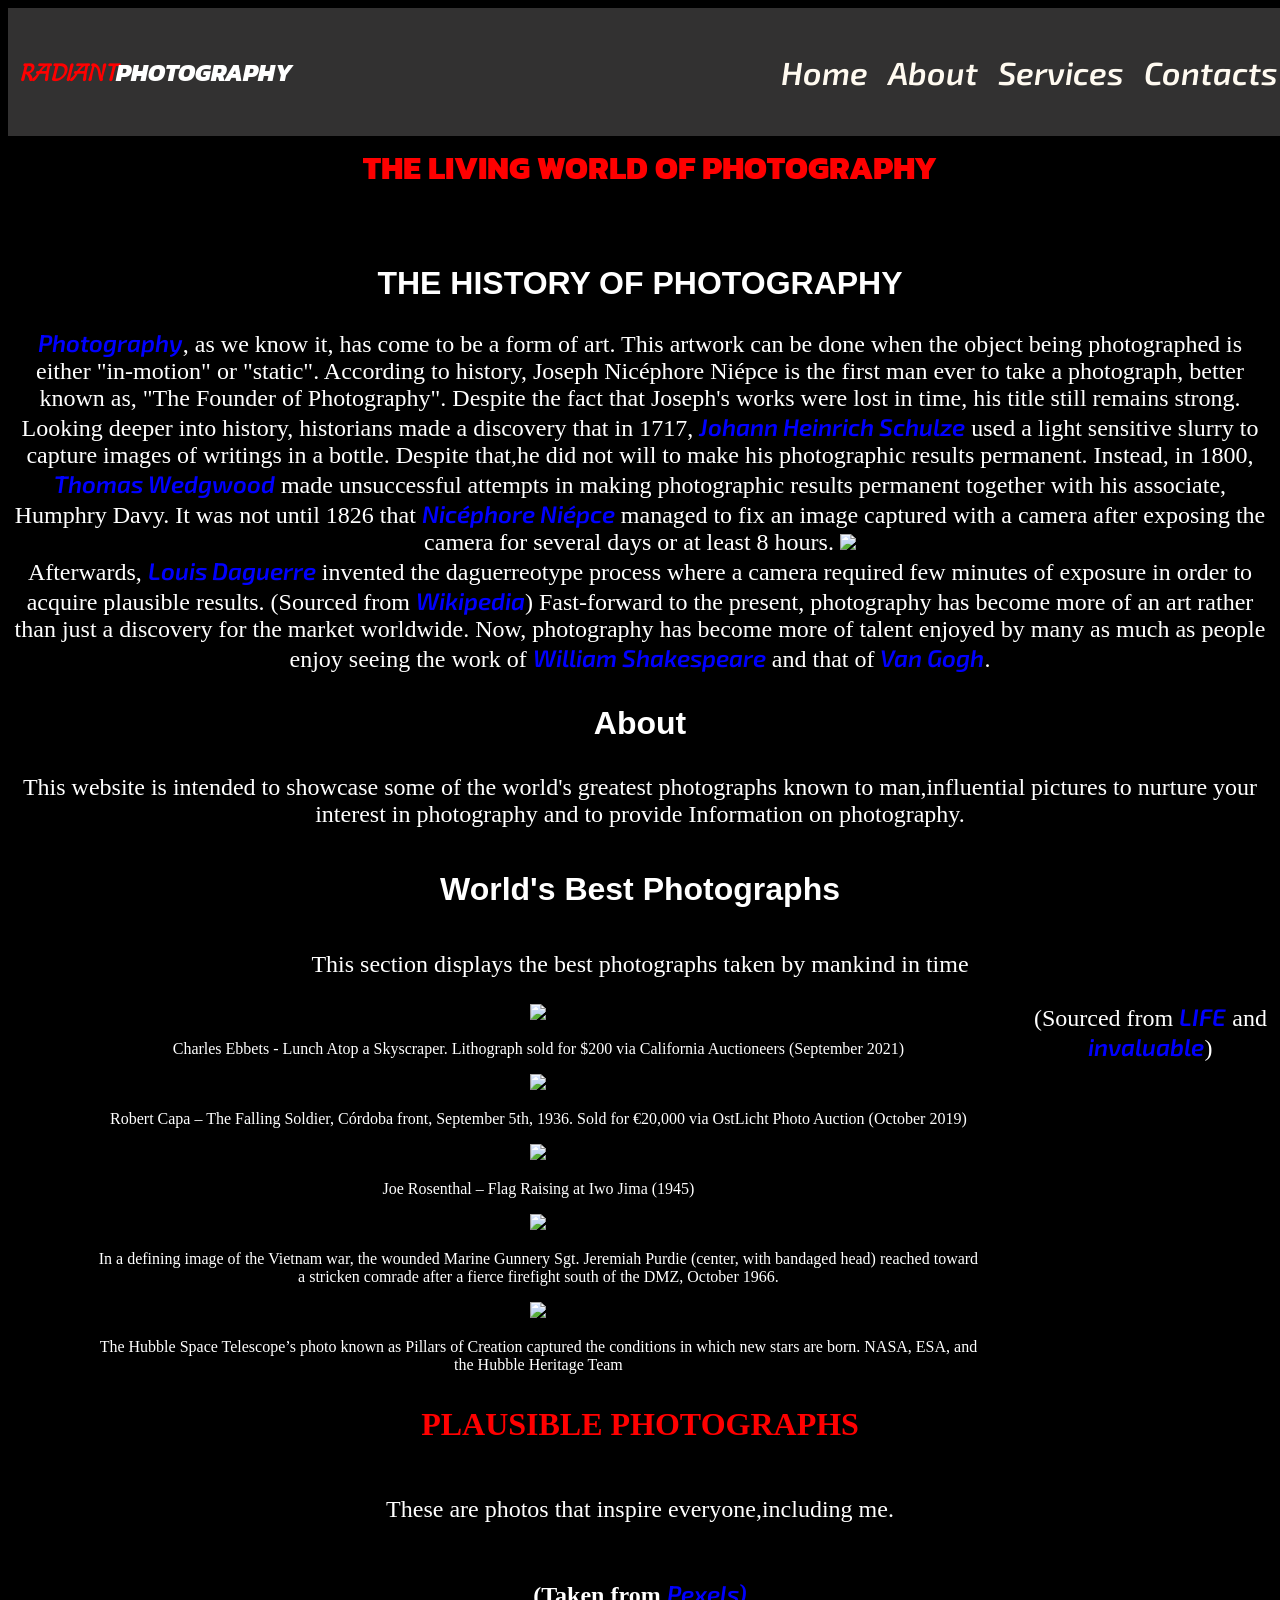
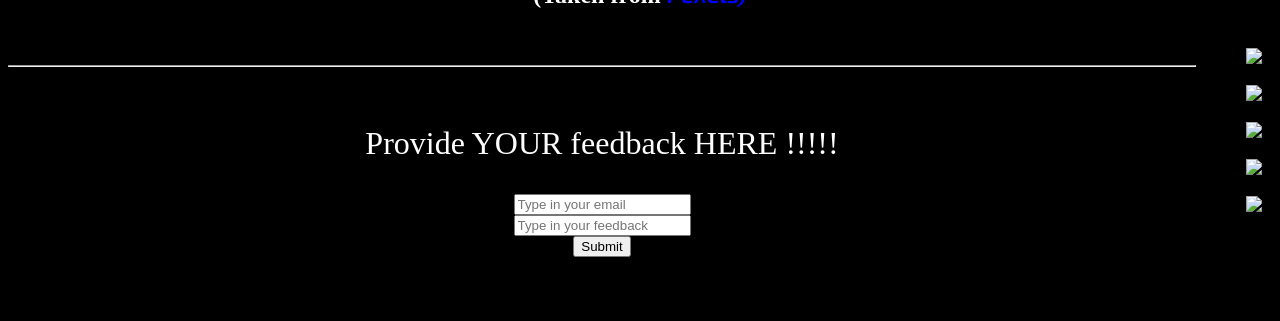
==== index2.html @ 1ec42f84 "5th commit" ====
<!DOCTYPE html>
<html lang="en">
<head>
    <meta charset="UTF-8">
    <meta name="viewport" content="width=device-width, initial-scale=1.0">
    <link rel="stylesheet" href="style2.css">
    <title>Information</title>

    <div class="Head">
        <nav class="CONTENT">
            <h1>RADIANT<span>PHOTOGRAPHY</span></h1>
            <ul>
                <li>
                    <a href="#">Home</a>
                </li>
                <li>
                    <a href="#">About</a>
                </li>
                <li>
                    <a href="services.html">Services</a>
                </li>
                <li>
                    <a href="#">Contacts</a>
                </li>
            </ul> 
        </nav>
    </div>
</head>
<body>
    
    <div class="Body">
        <div class="Introduction">
            <h1>The Living world of PHOTOGRAPHY</h1>
            <br>
            <br>
            <h2>THE HISTORY OF PHOTOGRAPHY</h2>
            <p>
                <a href="https://en.wikipedia.org/wiki/Photography">Photography</a>, as we know it, has come to be a form of art. This artwork can be done when the object being photographed is either 
                "in-motion" or "static". According to history, Joseph Nicéphore Niépce is the first man ever to take a photograph, better known as, "The Founder of Photography". Despite the fact that Joseph's works were lost in time,
                his title still remains strong. 
            </p>
            <p>
                Looking deeper into history, historians made a discovery that in 1717, <a href="https://en.wikipedia.org/wiki/Johann_Heinrich_Schulze">Johann Heinrich Schulze</a> used a light sensitive slurry to capture images of writings in a bottle.
                Despite that,he did not will to make his photographic results permanent. Instead, in 1800, <a href="https://en.wikipedia.org/wiki/Thomas_Wedgwood_(photographer)">Thomas Wedgwood</a> made unsuccessful attempts in making photographic results permanent together with his associate, Humphry Davy.
                It was not until 1826 that <a href="https://en.wikipedia.org/wiki/Nic%C3%A9phore_Ni%C3%A9pce">Nicéphore Niépce</a> managed to fix an image captured with a camera after exposing the camera for several days or at least 8 hours.
                <img src="https://upload.wikimedia.org/wikipedia/commons/thumb/8/8c/View_from_the_Window_at_Le_Gras_colorized_2020_new.png/800px-View_from_the_Window_at_Le_Gras_colorized_2020_new.png">
                <br>
                Afterwards, <a href="https://en.wikipedia.org/wiki/Louis_Daguerre">Louis Daguerre</a> invented the daguerreotype process where a camera required few minutes of exposure in order to acquire plausible results.
                (Sourced from <a href="https://en.wikipedia.org/wiki/History_of_photography">Wikipedia</a>)
            </p>
            <p>
                Fast-forward to the present, photography has become more of an art rather than just a discovery for the market worldwide. Now, photography has become more of talent enjoyed by many as much as people enjoy seeing the work of <a href="https://en.wikipedia.org/wiki/William_Shakespeare">William Shakespeare</a> and that of <a href="https://en.wikipedia.org/wiki/Vincent_van_Gogh">Van Gogh</a>.
            </p>
        </div>
        <div class="About">
            <h3>About</h3>

            <p>
                This website is intended to showcase some of the world's greatest photographs known to man,influential pictures to nurture your interest in photography and to provide Information on photography.
            </p>
        </div>
        <div class="Webinfo">
            <h4>World's best photographs</h4>

            <p>This section displays the best photographs taken by mankind in time </p>
            <br>
            <section class="Photos">
                <ul>
                    <li>
                        <img src="https://www.invaluable.com/blog/wp-content/uploads/sites/77/2023/01/Lunch-Atop-Skyscraper.jpg">
                        <blockquote>Charles Ebbets - Lunch Atop a Skyscraper. Lithograph sold for $200 via California Auctioneers (September 2021)</blockquote>
                    </li>
                    <li>
                        <img src="https://www.invaluable.com/blog/wp-content/uploads/sites/77/2023/01/Falling-Soldier-670x453.jpg">
                        <blockquote>Robert Capa – The Falling Soldier, Córdoba front, September 5th, 1936. Sold for €20,000 via OstLicht Photo Auction (October 2019)</blockquote>
                    </li>
                    <li>
                        <img src="https://www.invaluable.com/blog/wp-content/uploads/sites/77/2023/01/Flag-Raising-at-Iwo-Jima-538x670.jpg">
                        <blockquote>Joe Rosenthal – Flag Raising at Iwo Jima (1945)</blockquote>
                    </li>
                    <li>
                        <img src="https://static.life.com/wp-content/uploads/migrated/2014/10/vietnam-war-larry-burrows-01-1024x675.jpg">
                        <blockquote>In a defining image of the Vietnam war, the wounded Marine Gunnery Sgt. Jeremiah Purdie (center, with bandaged head) reached toward a stricken comrade after a fierce firefight south of the DMZ, October 1966.</blockquote>
                    </li>
                    <li>
                        <img src="https://static.life.com/wp-content/uploads/2021/12/06185651/STScI-01EVT2RBPDHYADWQX62QR1ABJ2-982x1024.jpg">
                        <blockquote>The Hubble Space Telescope’s photo known as Pillars of Creation captured the conditions in which new stars are born.
                            NASA, ESA, and the Hubble Heritage Team</blockquote>
                    </li>
                </ul>
                <p> (Sourced from <a href="https://www.life.com/history/the-100-most-important-photos-ever/">LIFE</a> and <a href="https://www.invaluable.com/blog/20-most-famous-photographs/?srsltid=AfmBOorhoj-VgGrCRpae5fvIi7XuRFEEPcQmVcg4v2UHcqRdibIInVS_">invaluable</a>)</p>
            </section>
        </div>
        <div class="Inspiration">
            <h5>Plausible Photographs</h5>
            <p> These are photos that inspire everyone,including me.</p>
            <h6>(Taken from <a href="https://www.pexels.com/">Pexels)</a>
            <div class="truest">
                <ul>
                    <li>
                        <img src="/Images/image1.jpg">
                    </li>
                    <li>
                        <img src="/Images/image2.jpg">
                    </li>
                    <li>
                        <img src="/Images/image3.jpg">
                    </li>
                    <li>
                        <img src="/Images/image4.jpg">
                    </li>
                    <li>
                        <img src="/Images/image5.jpg">
                    </li>
                </ul>

            </div>

        </div>
    </div>
    <hr>
    <br>
    <div class="FeedBack">
        <p>Provide YOUR feedback HERE !!!!!
            <form>
                <input type="email" placeholder="Type in your email">
                <input type="text" placeholder="Type in your feedback">
                <input type="submit" placeholder="Submit the form">
            </form>
        </p>

    </div>
    
</body>
</html>
---- style2.css ----
@import url('https://fonts.googleapis.com/css2?family=Kanit:ital,wght@0,100;0,200;0,300;0,400;0,500;0,600;0,700;0,800;0,900;1,100;1,200;1,300;1,400;1,500;1,600;1,700;1,800;1,900&display=swap');
@import url('https://fonts.googleapis.com/css2?family=Macondo&display=swap');
@import url('https://fonts.googleapis.com/css2?family=Exo+2:ital,wght@1,427&display=swap');

body{
    background: black;
    overflow: visible;
    overflow-x: hidden;
}

nav{
    width: 100%;
    display: flex;
    justify-content: space-between;
    align-items: center;
    float: left;
    height: 8rem;
    background: rgba(53, 52, 52, 0.945);
    position: fixed;
}
ul{
    display: flex;
    float: right;
}
ul li{
    list-style: none;
    margin: 10px;
}
a{
    font-weight: 600;
    font-family:"Exo 2";
    color: floralwhite;
    font-style: oblique;
    font-size: xx-large;
    text-decoration: none;
    border: 1px rgb(14, 13, 13);
    border-radius: 30px;
    border-style: none;
    display: inline-block;
}
h1{
    font-weight: 600;
    color: red;
    font-family:"Macondo";
    font-style: oblique;
    margin: 10px;
}
h1 span{
    font-family: "Kanit";
    color: white;
    font-style: italic;
    font-weight: 750;
}
.Body{
    color: white;
    padding-top: 10%;
}
.Introduction h1{
    align-items: center;
    width: 100%;
    font-size: xx-large;
    font-weight: 800;
    font-style: initial;
    font-family: "Kanit";
}
.Body{
    width: 100%;
    height: auto;
    align-items: center;
    justify-content: center;
    place-items: center;
    text-align: center;
} 
.Body p{
    font-size: x-large;
    font-weight: 500;
    display: contents;
    justify-content: center;
}
.Body a{
    color: blue;
    font-size: x-large;
}
.Body h1 {
    text-decoration: wavy;
    text-transform: uppercase;
    font-size: xx-large;
}
.Body h2{
    text-transform: capitalize;
    text-decoration: white;
    font-family: sans-serif;
    font-size: xx-large;
}
.Body h3{
    text-transform: capitalize;
    text-decoration: white;
    font-family: sans-serif;
    font-size: xx-large;
}
.Body h4{
    text-transform: capitalize;
    text-decoration: white;
    font-family: sans-serif;
    font-size: xx-large;
}
.Body h5{
    font-size: xx-large;
    font-style: "Kanit";
    text-transform: uppercase;
    color: red;
}
.Photos{
    display: flex;
    float: left;
}
.Photos ul{
    display: inline-block;  
}
.Photos p{
    display: inline;
}
h5{
    font-size: xx-large;
}
.truest ul{
    display: inline-block;
}
h6{
    font-size: x-large;
}
body hr{
    color: red;
}
.FeedBack p{
    font-size: xx-large;
    color: white;
    font-style: "Kanit";
    display: flex;
    align-items: center;
    flex-direction: column;
}
.FeedBack form{
    size: 10px;
    border-radius: 25px;
    color: crimson;
    align-items: center;
    display: flex;
    flex-direction: column;
    font-size: x-large;
    font-weight: 400;
    text-decoration: crimson;
}
input text{
    width: 100%;
    height: 700vh;
}
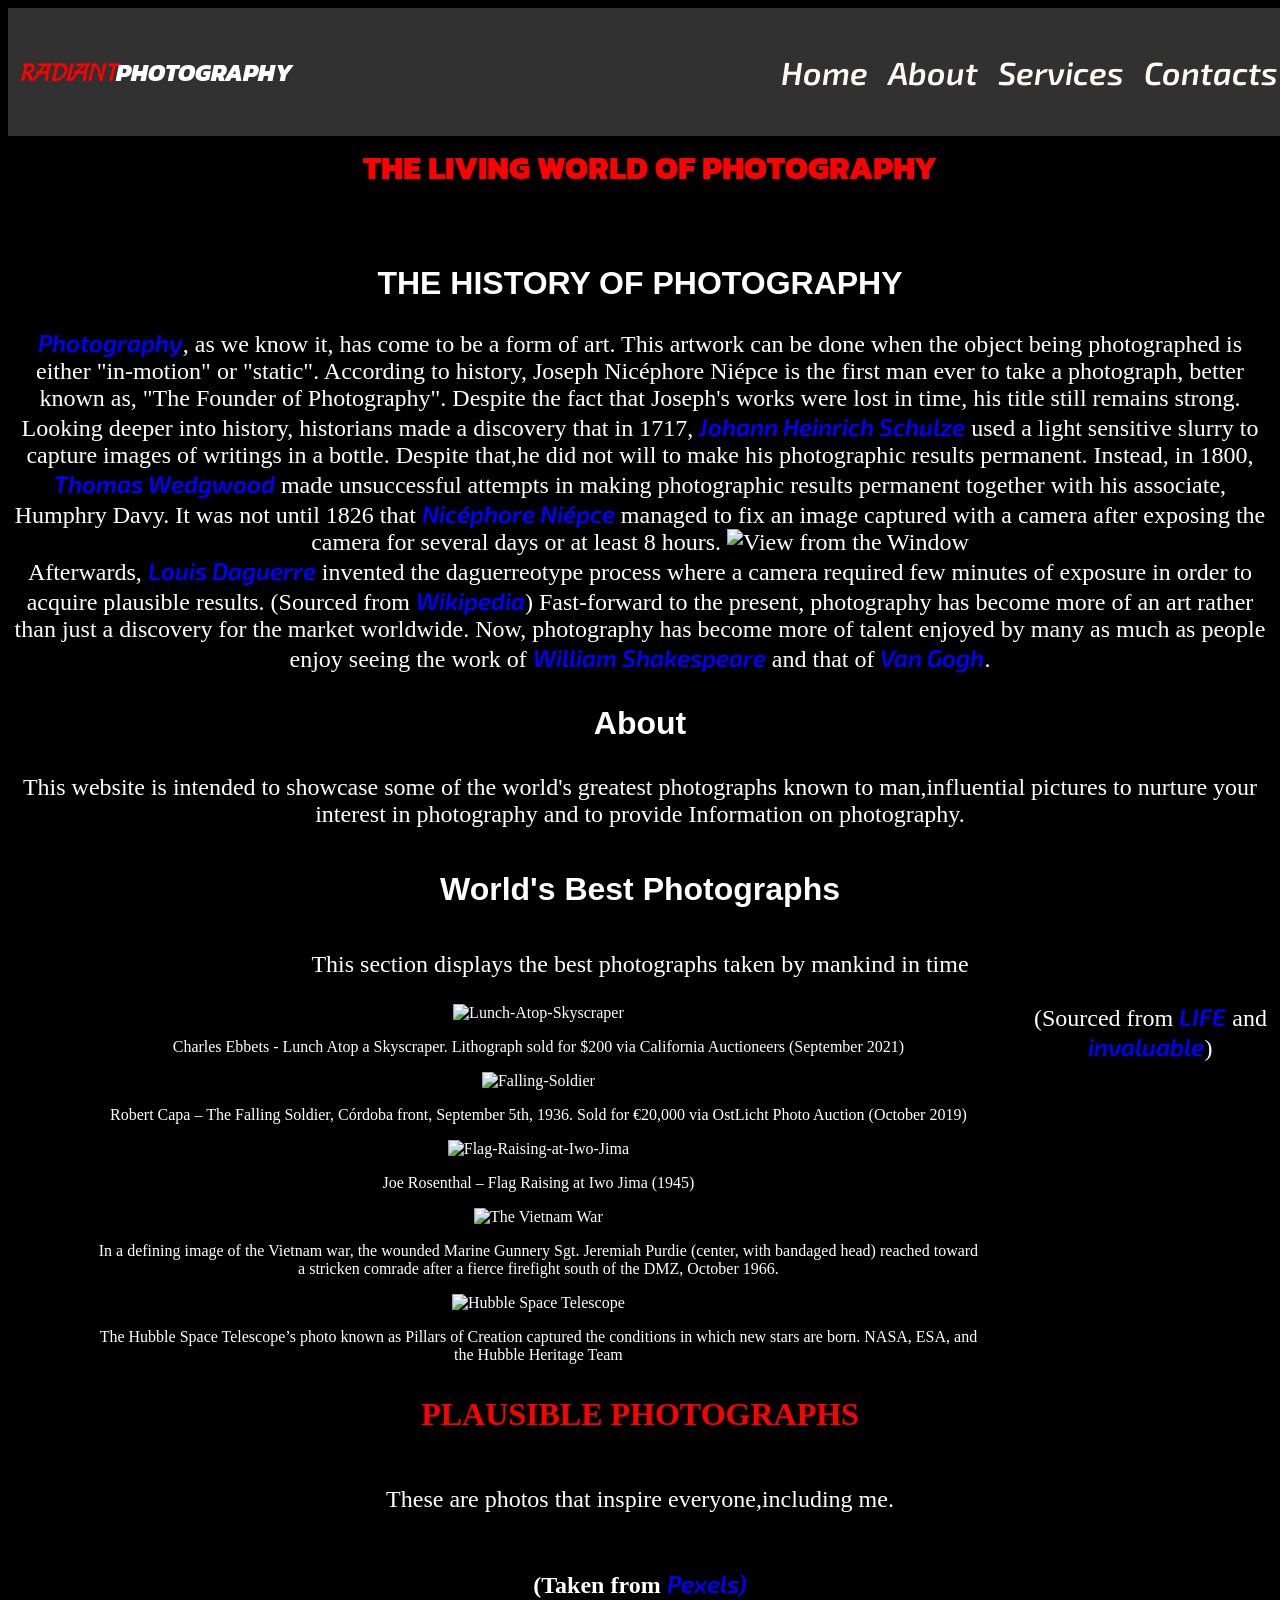
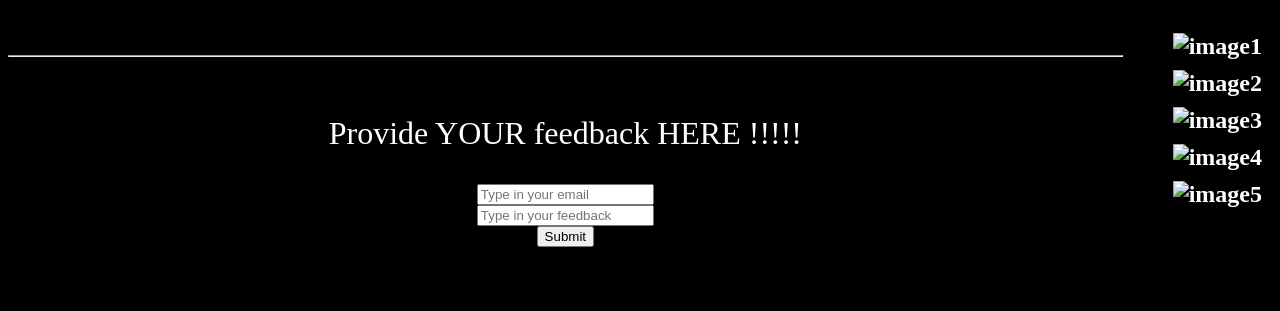
==== commit 857b94e0: "commit 6" ====
--- a/index2.html
+++ b/index2.html
@@ -17,7 +17,7 @@
                     <a href="#">About</a>
                 </li>
                 <li>
-                    <a href="services.html">Services</a>
+                    <a href="index3.html">Services</a>
                 </li>
                 <li>
                     <a href="#">Contacts</a>
@@ -43,7 +43,7 @@
                 Looking deeper into history, historians made a discovery that in 1717, <a href="https://en.wikipedia.org/wiki/Johann_Heinrich_Schulze">Johann Heinrich Schulze</a> used a light sensitive slurry to capture images of writings in a bottle.
                 Despite that,he did not will to make his photographic results permanent. Instead, in 1800, <a href="https://en.wikipedia.org/wiki/Thomas_Wedgwood_(photographer)">Thomas Wedgwood</a> made unsuccessful attempts in making photographic results permanent together with his associate, Humphry Davy.
                 It was not until 1826 that <a href="https://en.wikipedia.org/wiki/Nic%C3%A9phore_Ni%C3%A9pce">Nicéphore Niépce</a> managed to fix an image captured with a camera after exposing the camera for several days or at least 8 hours.
-                <img src="https://upload.wikimedia.org/wikipedia/commons/thumb/8/8c/View_from_the_Window_at_Le_Gras_colorized_2020_new.png/800px-View_from_the_Window_at_Le_Gras_colorized_2020_new.png">
+                <img src="https://upload.wikimedia.org/wikipedia/commons/thumb/8/8c/View_from_the_Window_at_Le_Gras_colorized_2020_new.png/800px-View_from_the_Window_at_Le_Gras_colorized_2020_new.png" alt="View from the Window">
                 <br>
                 Afterwards, <a href="https://en.wikipedia.org/wiki/Louis_Daguerre">Louis Daguerre</a> invented the daguerreotype process where a camera required few minutes of exposure in order to acquire plausible results.
                 (Sourced from <a href="https://en.wikipedia.org/wiki/History_of_photography">Wikipedia</a>)
@@ -67,23 +67,23 @@
             <section class="Photos">
                 <ul>
                     <li>
-                        <img src="https://www.invaluable.com/blog/wp-content/uploads/sites/77/2023/01/Lunch-Atop-Skyscraper.jpg">
+                        <img src="https://www.invaluable.com/blog/wp-content/uploads/sites/77/2023/01/Lunch-Atop-Skyscraper.jpg" alt="Lunch-Atop-Skyscraper">
                         <blockquote>Charles Ebbets - Lunch Atop a Skyscraper. Lithograph sold for $200 via California Auctioneers (September 2021)</blockquote>
                     </li>
                     <li>
-                        <img src="https://www.invaluable.com/blog/wp-content/uploads/sites/77/2023/01/Falling-Soldier-670x453.jpg">
+                        <img src="https://www.invaluable.com/blog/wp-content/uploads/sites/77/2023/01/Falling-Soldier-670x453.jpg" alt="Falling-Soldier">
                         <blockquote>Robert Capa – The Falling Soldier, Córdoba front, September 5th, 1936. Sold for €20,000 via OstLicht Photo Auction (October 2019)</blockquote>
                     </li>
                     <li>
-                        <img src="https://www.invaluable.com/blog/wp-content/uploads/sites/77/2023/01/Flag-Raising-at-Iwo-Jima-538x670.jpg">
+                        <img src="https://www.invaluable.com/blog/wp-content/uploads/sites/77/2023/01/Flag-Raising-at-Iwo-Jima-538x670.jpg" alt="Flag-Raising-at-Iwo-Jima">
                         <blockquote>Joe Rosenthal – Flag Raising at Iwo Jima (1945)</blockquote>
                     </li>
                     <li>
-                        <img src="https://static.life.com/wp-content/uploads/migrated/2014/10/vietnam-war-larry-burrows-01-1024x675.jpg">
+                        <img src="https://static.life.com/wp-content/uploads/migrated/2014/10/vietnam-war-larry-burrows-01-1024x675.jpg" alt="The Vietnam War">
                         <blockquote>In a defining image of the Vietnam war, the wounded Marine Gunnery Sgt. Jeremiah Purdie (center, with bandaged head) reached toward a stricken comrade after a fierce firefight south of the DMZ, October 1966.</blockquote>
                     </li>
                     <li>
-                        <img src="https://static.life.com/wp-content/uploads/2021/12/06185651/STScI-01EVT2RBPDHYADWQX62QR1ABJ2-982x1024.jpg">
+                        <img src="https://static.life.com/wp-content/uploads/2021/12/06185651/STScI-01EVT2RBPDHYADWQX62QR1ABJ2-982x1024.jpg" alt="Hubble Space Telescope">
                         <blockquote>The Hubble Space Telescope’s photo known as Pillars of Creation captured the conditions in which new stars are born.
                             NASA, ESA, and the Hubble Heritage Team</blockquote>
                     </li>
@@ -98,19 +98,19 @@
             <div class="truest">
                 <ul>
                     <li>
-                        <img src="/Images/image1.jpg">
+                        <img src="/Images/image1.jpg" alt="image1">
                     </li>
                     <li>
-                        <img src="/Images/image2.jpg">
+                        <img src="/Images/image2.jpg" alt="image2">
                     </li>
                     <li>
-                        <img src="/Images/image3.jpg">
+                        <img src="/Images/image3.jpg" alt="image3">
                     </li>
                     <li>
-                        <img src="/Images/image4.jpg">
+                        <img src="/Images/image4.jpg" alt="image4">
                     </li>
                     <li>
-                        <img src="/Images/image5.jpg">
+                        <img src="/Images/image5.jpg" alt="image5">
                     </li>
                 </ul>
 
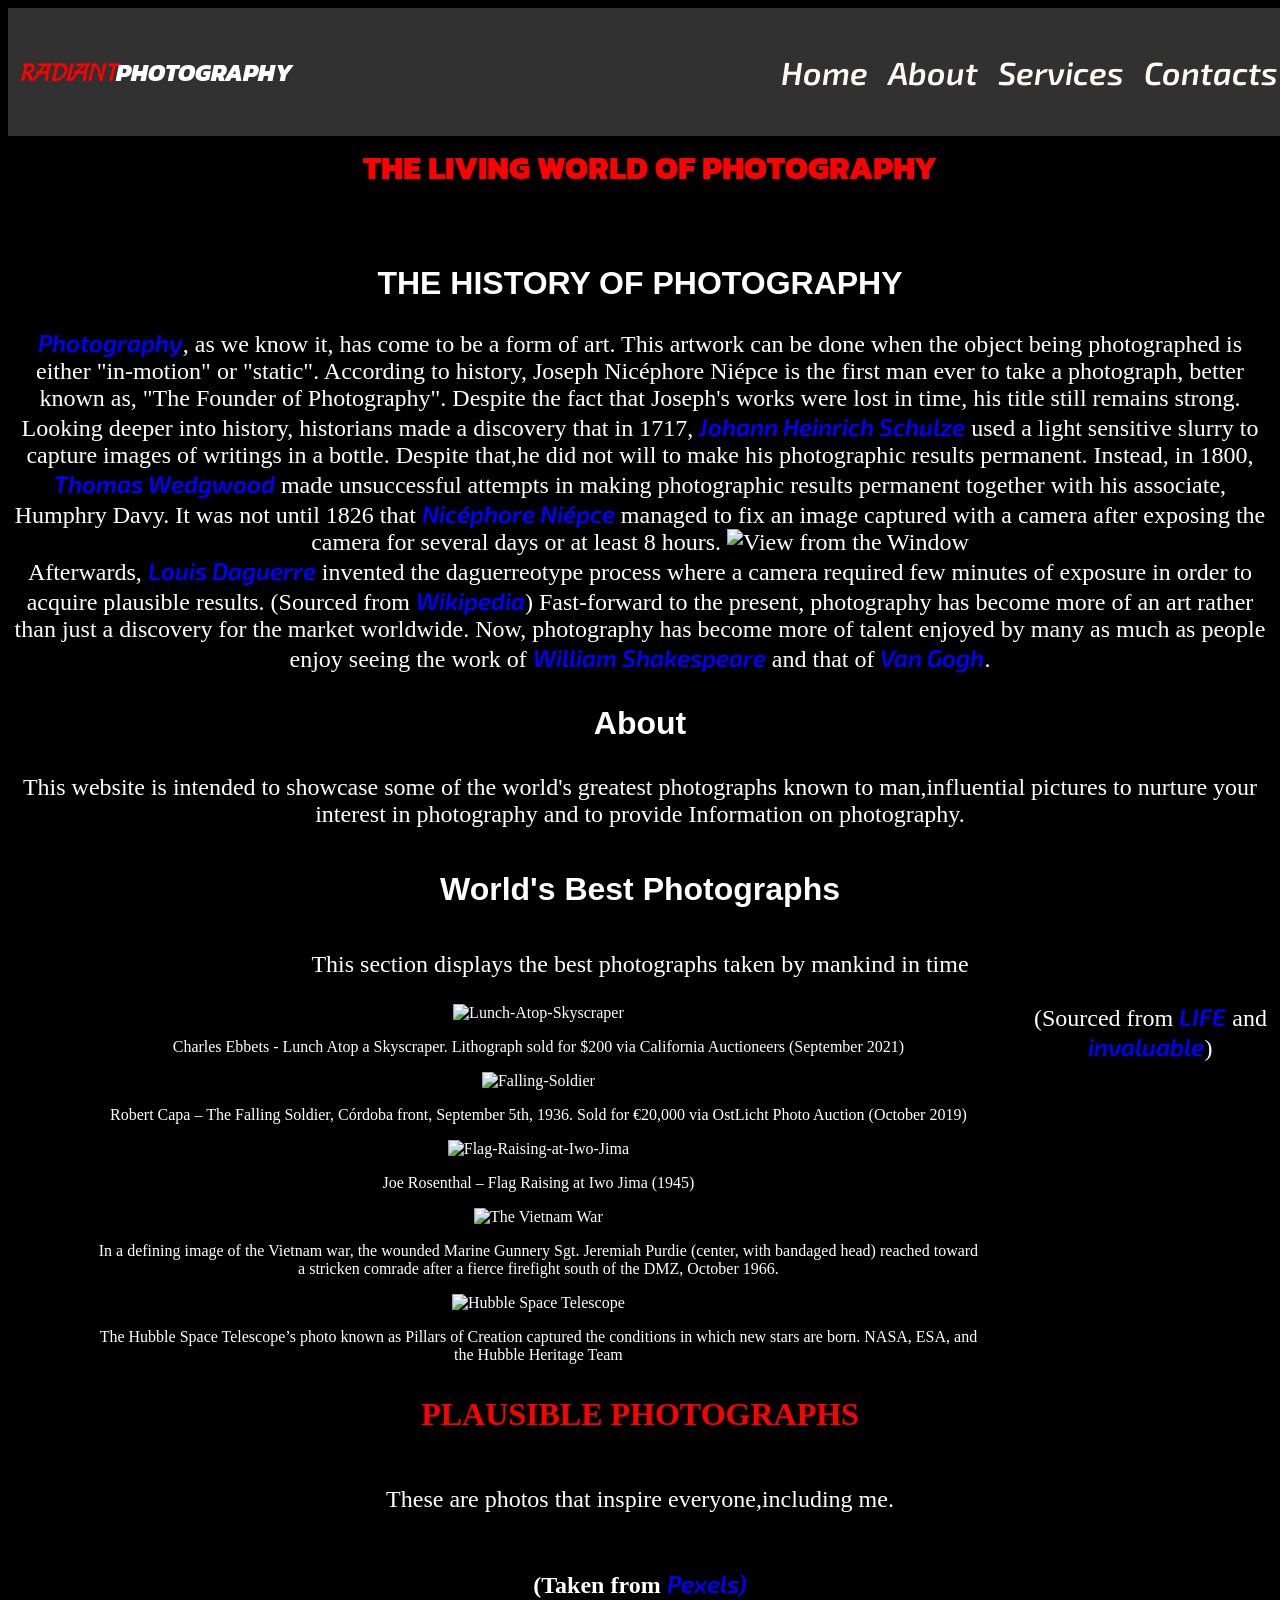
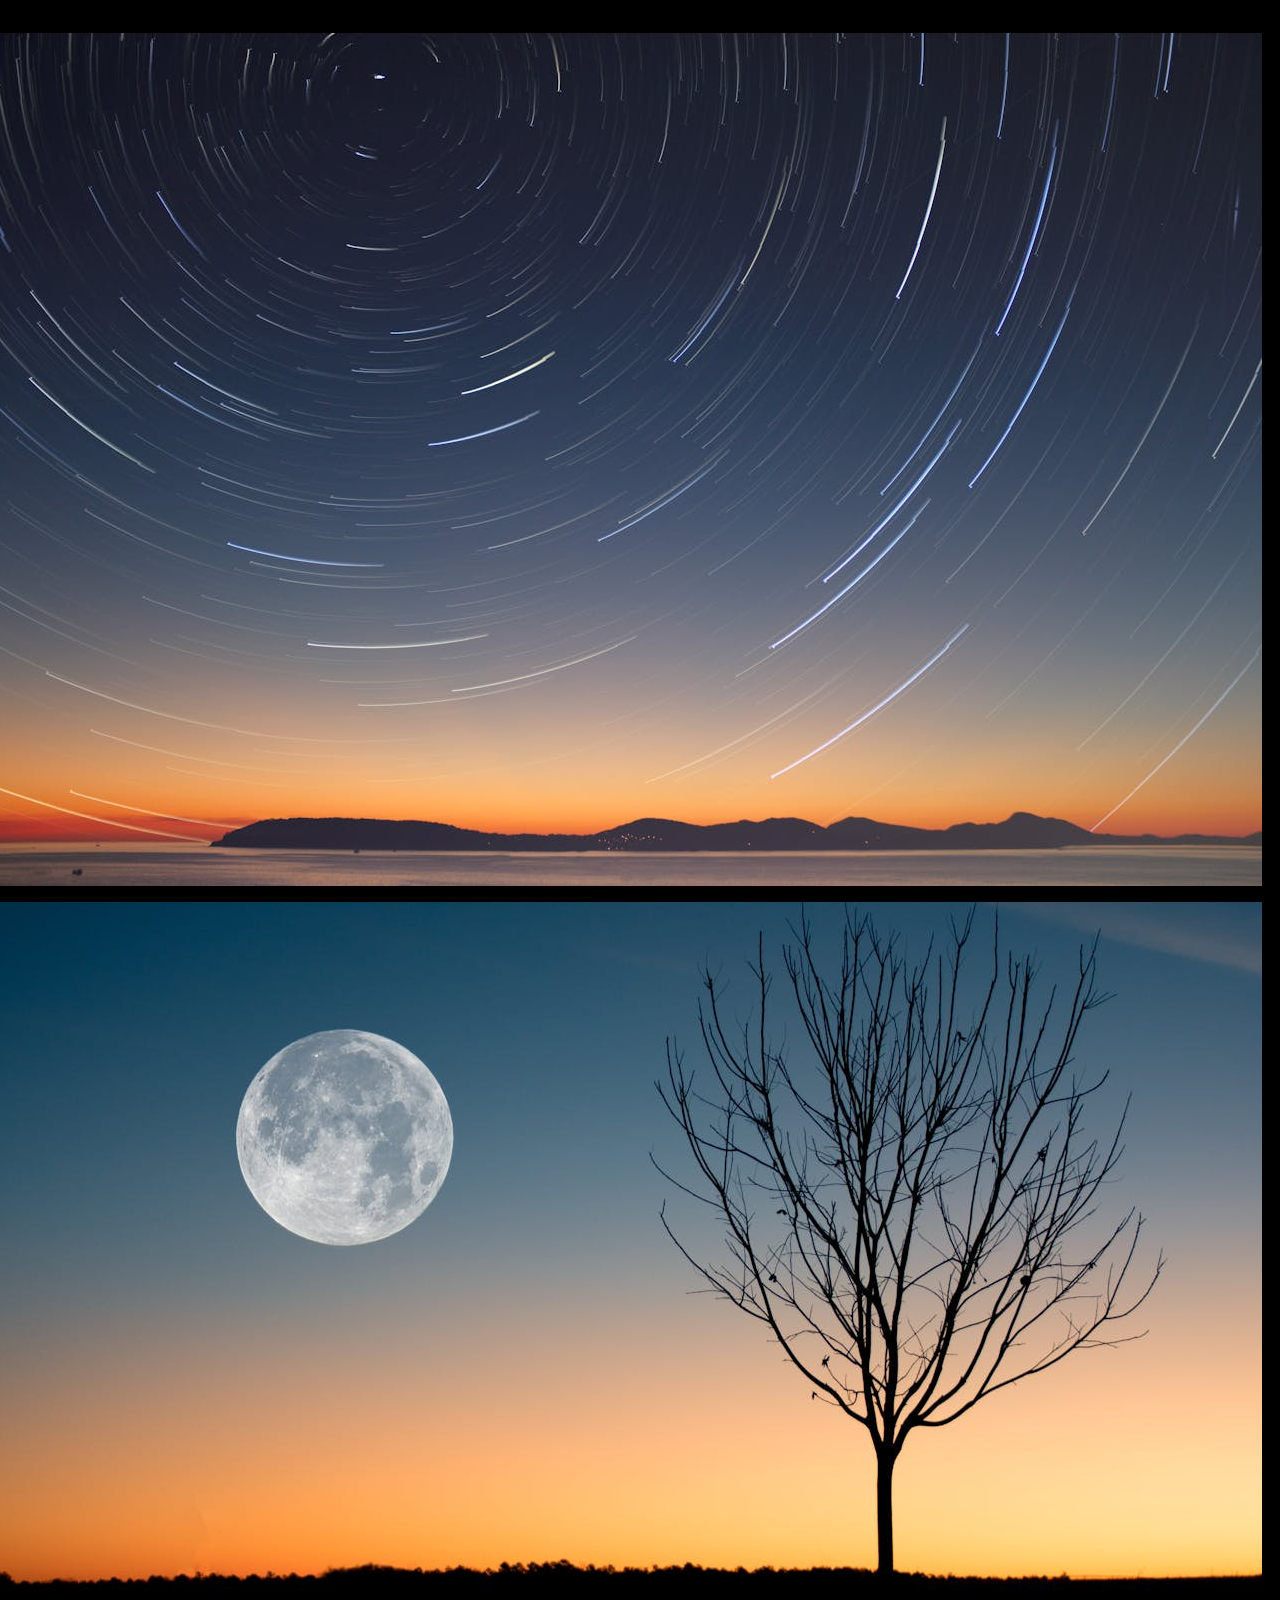
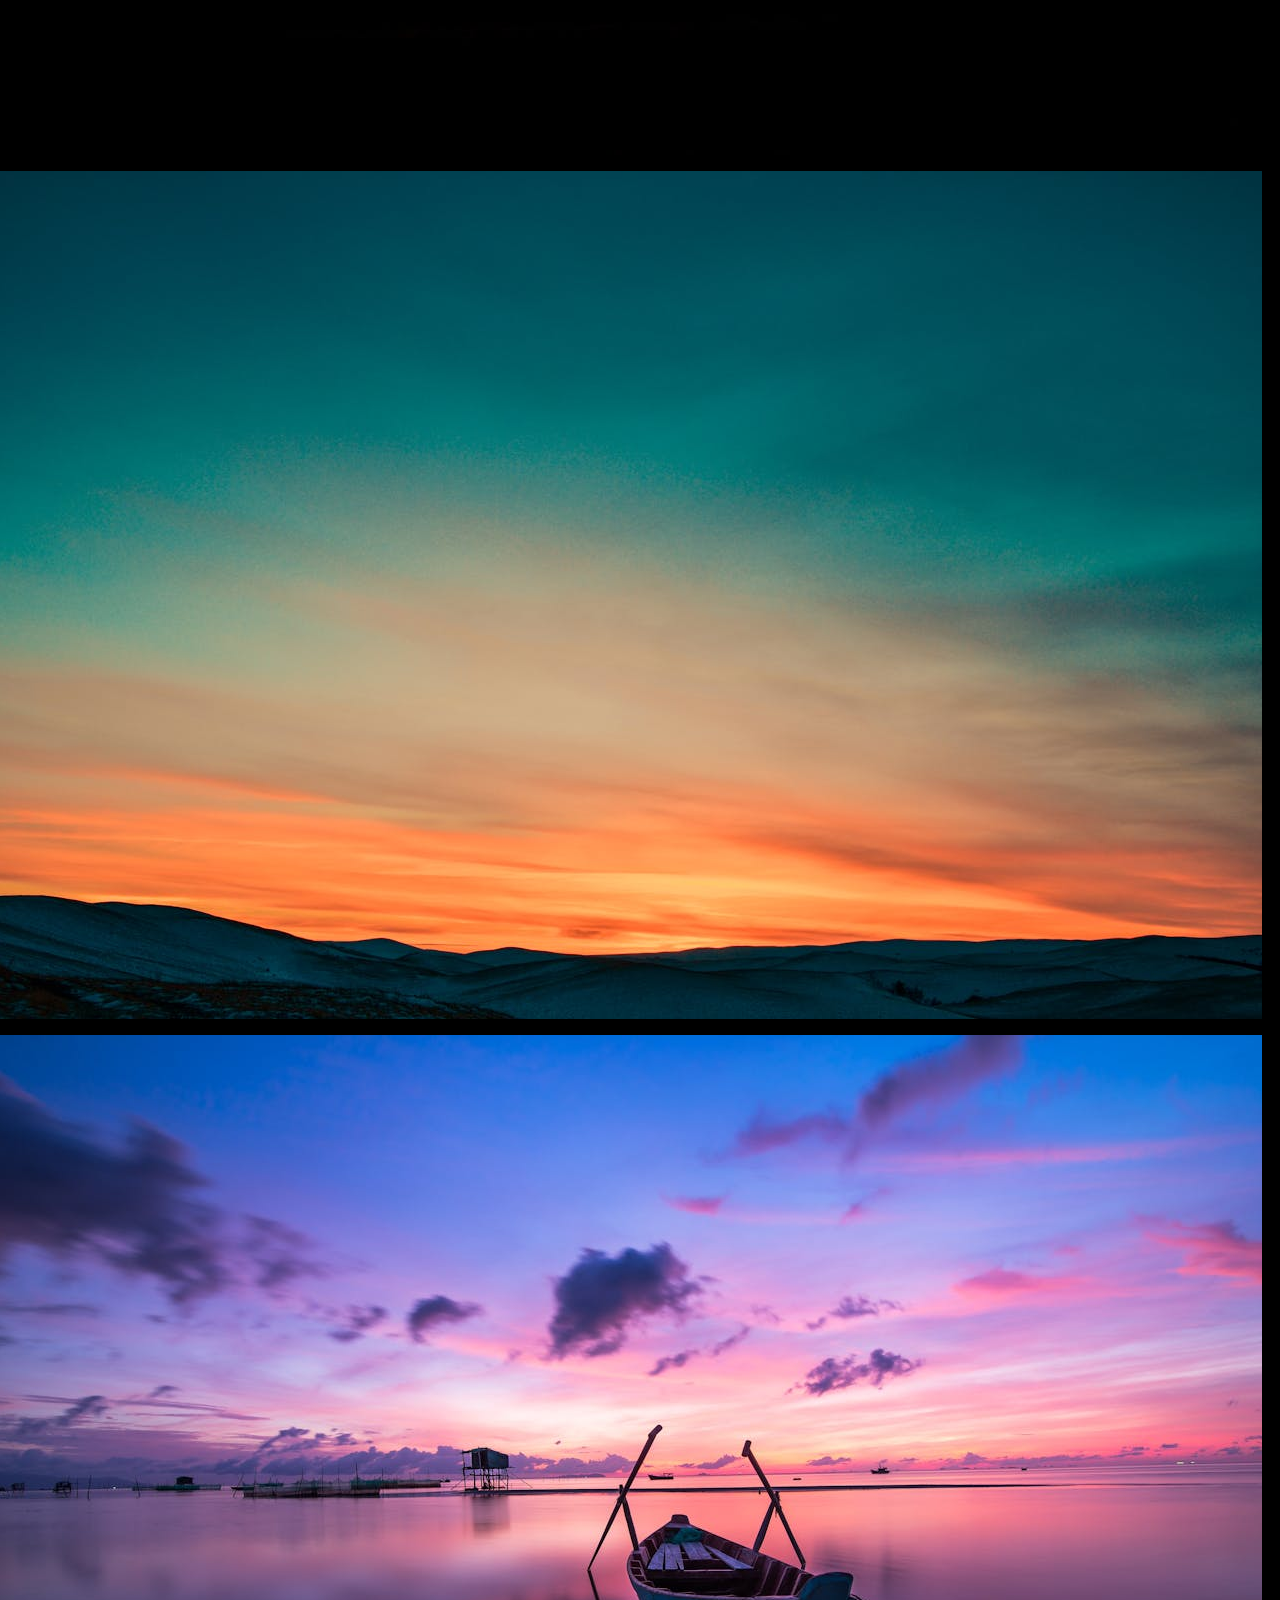
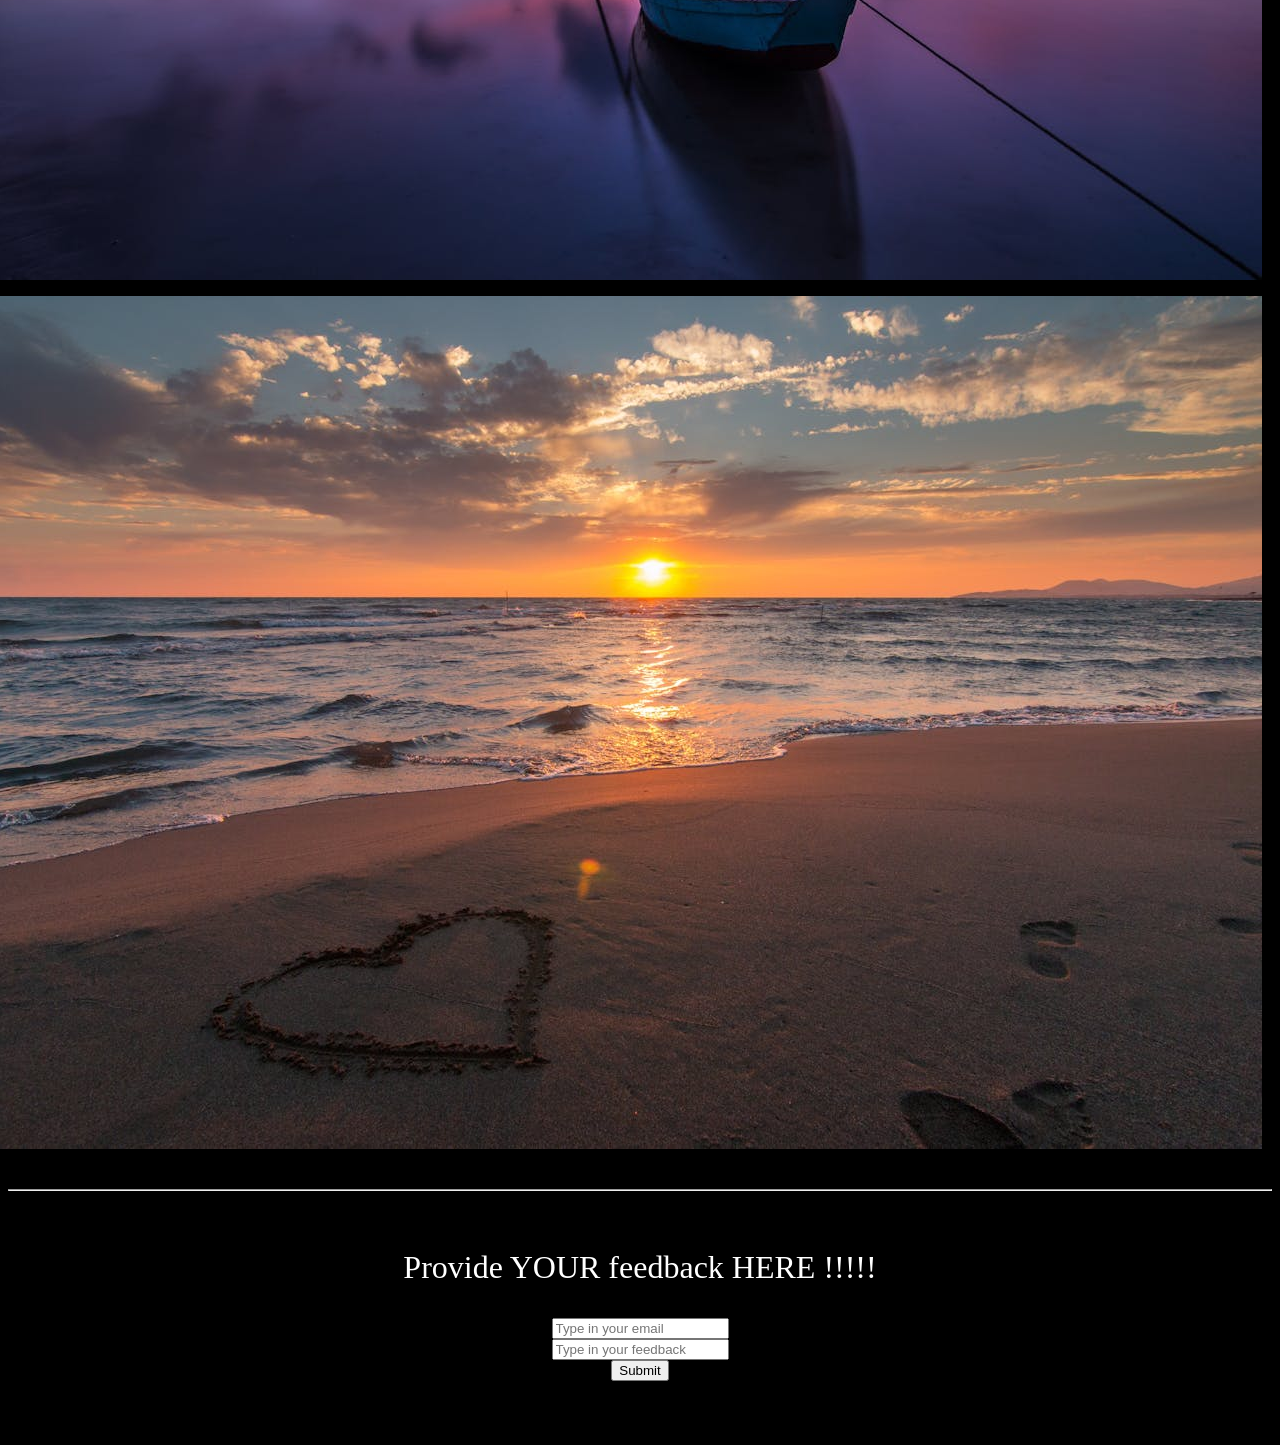
==== commit ce0810de: "8th Commit" ====
--- a/index2.html
+++ b/index2.html
@@ -98,19 +98,19 @@
             <div class="truest">
                 <ul>
                     <li>
-                        <img src="/Images/image1.jpg" alt="image1">
+                        <img src="image1.jpg" alt="image1">
                     </li>
                     <li>
-                        <img src="/Images/image2.jpg" alt="image2">
+                        <img src="image2.jpg" alt="image2">
                     </li>
                     <li>
-                        <img src="/Images/image3.jpg" alt="image3">
+                        <img src="image3.jpg" alt="image3">
                     </li>
                     <li>
-                        <img src="/Images/image4.jpg" alt="image4">
+                        <img src="image4.jpg" alt="image4">
                     </li>
                     <li>
-                        <img src="/Images/image5.jpg" alt="image5">
+                        <img src="image5.jpg" alt="image5">
                     </li>
                 </ul>
 
